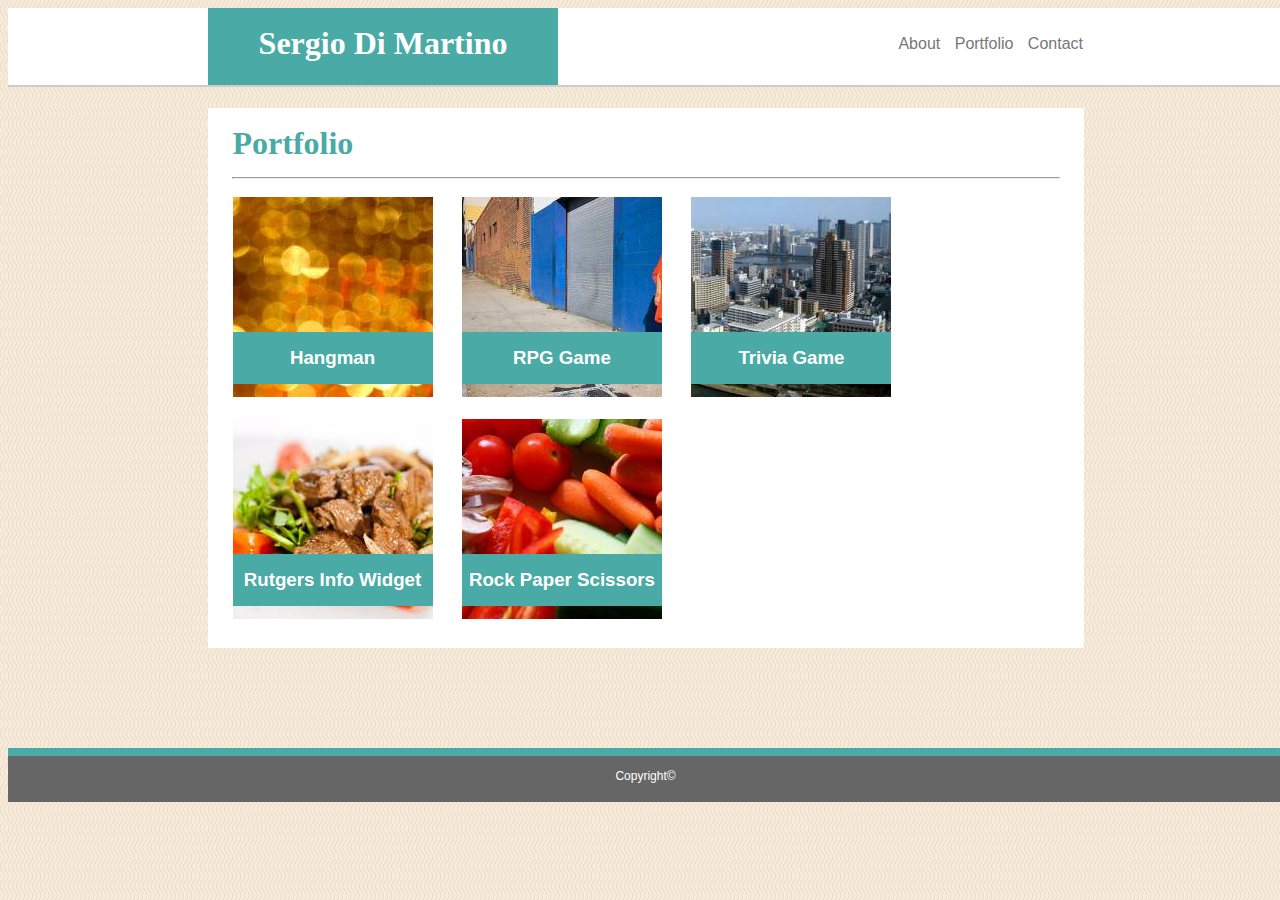
==== portfolio.html @ 6f5324d3 "initial commit" ====
<!DOCTYPE html>
<!--[if lt IE 7]>      <html class="no-js lt-ie9 lt-ie8 lt-ie7"> <![endif]-->
<!--[if IE 7]>         <html class="no-js lt-ie9 lt-ie8"> <![endif]-->
<!--[if IE 8]>         <html class="no-js lt-ie9"> <![endif]-->
<!--[if gt IE 8]><!--> <html class="no-js"> <!--<![endif]-->
    <head>
        <meta charset="utf-8">
        <meta http-equiv="X-UA-Compatible" content="IE=edge">
        <title>Portfolio</title>
        <meta name="description" content="about Sergio Di Martino">
        <meta name="viewport" content="width=device-width, initial-scale=1">
        <!-- <link rel="stylesheet" href="reset.css"> -->
        <link rel="stylesheet" href="assets/css/style.css">
    </head>
    <body>
        <!--[if lt IE 7]>
            <p class="browsehappy">You are using an <strong>outdated</strong> browser. Please <a href="#">upgrade your browser</a> to improve your experience.</p>
        <![endif]-->
        <div class="header-box">
            <span class="name-header">Sergio Di Martino</span>
            <div class="links">
                <a class="about" href="index.html">About</a>
                <a class="portfolio" href="portfolio.html" class="portfolio">Portfolio</a>
                <a class="contact" href="contact.html" class="contact">Contact</a>
            </div>
        </div>
        <div class="main-box">
            <h1 class="about-me">Portfolio</h1>
            <hr class="hr">
                <span class="image">
                    <img src="assets/images/portfolio-image-1.jpg" alt="Hangman">
                    <h3 class="image-text">Hangman</h3>
                </span>
                <span class="image">
                        <img src="assets/images/portfolio-image-2.jpg" alt="Hangman">
                        <h3 class="image-text">RPG Game</h3>
                </span>
                <span class="image">
                        <img src="assets/images/portfolio-image-3.jpg" alt="Hangman">
                        <h3 class="image-text">Trivia Game</h3>
                </span>
                <br>
                <br>
                <span class="image">
                        <img src="assets/images/portfolio-image-4.jpg" alt="Hangman">
                        <h3 class="image-text">Rutgers Info Widget</h3>
                </span>
                <span class="image">
                        <img src="assets/images/portfolio-image-5.jpg" alt="Hangman">
                        <h3 class="image-text">Rock Paper Scissors</h3>
                </span>
        </div>
        <footer class="copyright">Copyright&copy;</footer>
    </body>
</html>
---- assets/css/style.css ----
body {
    background-image: url("../images/vertical-waves.png");
    background-color: #faebd7;
    min-width: 1275px;
    max-width: 1275px;
}
.header-box {
    font-family: 'Georgia', Times, Times New Roman, serif;
    height: 77px;
    width: 100%;
    background-color: #ffffff;
    border-bottom-style: double;
    border-bottom: 2px double #cccccc;
}
.name-header {
    width: 350px;
    height: 50px;
    background-color: #4aaaa5;
    color: #ffffff;
    text-align: center;
    padding-top: 17px;
    padding-bottom: 10px;
    margin-left: 200px;
    top: 0;
    left: 20;
    font-size: 32px;
    font-weight: 700;
    float: left;
}
.links {
    font-family: 'Arial', 'Helvetica Neue', Helvetica, sans-serif;
    color: #777777;
    background-color: #ffffff;
    padding-top: 27px;
    height: 50px;
    text-align: right;
    padding-right: 200px;
}
.about {
    margin-right: 10px;
    text-decoration: none;
    color: inherit;
}
.portfolio {
    margin-right: 10px;
    text-decoration: none;
    color: inherit;
}
.contact {
    text-decoration: none;
    color: inherit;
}
.main-box {
    font-family: 'Arial', 'Helvetica Neue', Helvetica, sans-serif;
    height: auto;
    min-width: 876px;
    max-width: 876px;
    margin: auto;
    background-color: #ffffff;
    padding-bottom: 25px
}
.about-me {
    font-family: 'Georgia', Times, Times New Roman, serif;
    font-size: 32px;
    font-weight: 700;
    color: #4aaaa5;
    padding-top: 17px;
    padding-left: 25px;
    height: 30px;
}
.hr {
    width: 826px;
    margin-bottom: 18px
}
.photo {
    padding-left: 25px;
    padding-top: 15px;
    padding-right: 25px;
    float: left;
}
.about-text {
    font-family: 'Arial', 'Helvetica Neue', Helvetica, sans-serif;
    color: #777777;
    padding: 0 25px 0 25px;
    /* padding-right: 25px; */
    line-height: 27px;
}
.contact-form input[type=text], select {
    width: 826px;
    padding: 10px 10px;
    margin: 0px 0px;
    border: 1px solid #ccc;
    border-radius: 4px;
    box-sizing: border-box;
    display: inline-block;
}
.contact-form {
    margin-left: 25px;
}
textarea {
    resize: none;
}
.submit {
    font-family: 'Arial', 'Helvetica Neue', Helvetica, sans-serif;
    background-color: #4aaaa5;
    font-size: 15px;
    height: 40px;
    width: 85px;
}
.image { 
    position: relative; 
    width: 100%; /* for IE 6 */
    margin: 0 0 25px 25px;
 }
 .image-text { 
    text-align: center;
    position: absolute; 
    padding: 15px 0 15px 0;
    top: -70px; 
    left: 0; 
    width: 200px; 
    color: #ffffff; 
    background: #4aaaa5;
 }
.copyright {
    font-family: 'Arial', 'Helvetica Neue', Helvetica, sans-serif;
    color: #ffffff;
    margin-top: 100px;
    font-size: 12px;
    text-align: center;
    height: 33px;
    padding-top: 13px;
    background-color: #666666;
    border-top: 8px solid #4aaaa5;
}
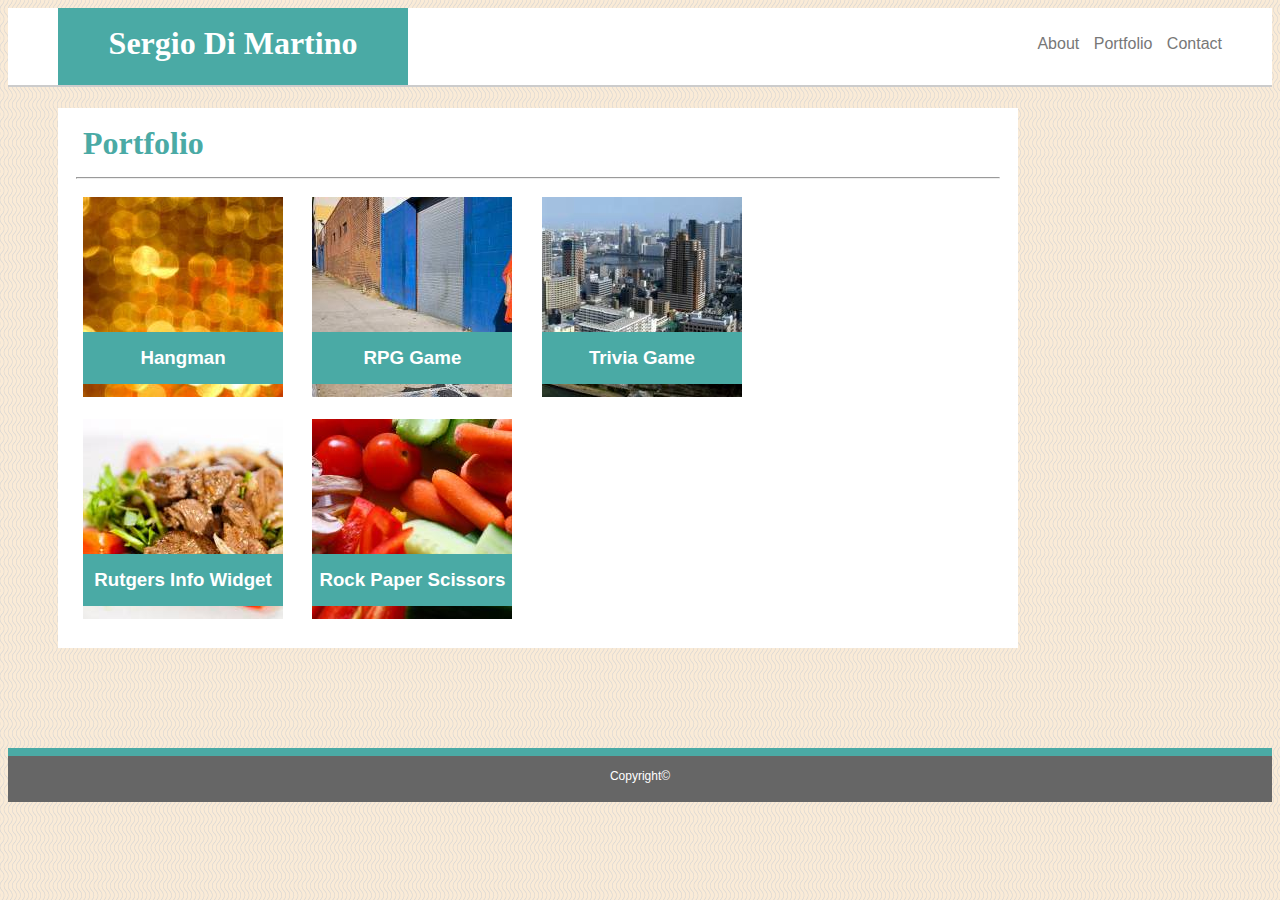
==== commit a203bb20: "Fixes styling issues" ====
--- a/portfolio.html
+++ b/portfolio.html
@@ -32,21 +32,21 @@
                     <h3 class="image-text">Hangman</h3>
                 </span>
                 <span class="image">
-                        <img src="assets/images/portfolio-image-2.jpg" alt="Hangman">
+                        <img src="assets/images/portfolio-image-2.jpg" alt="RPG Game">
                         <h3 class="image-text">RPG Game</h3>
                 </span>
-                <span class="image">
-                        <img src="assets/images/portfolio-image-3.jpg" alt="Hangman">
+                <span class="image trivia-game">
+                        <img src="assets/images/portfolio-image-3.jpg" alt="Trivia Game">
                         <h3 class="image-text">Trivia Game</h3>
                 </span>
                 <br>
                 <br>
-                <span class="image">
-                        <img src="assets/images/portfolio-image-4.jpg" alt="Hangman">
+                <span class="image rutgers">
+                        <img src="assets/images/portfolio-image-4.jpg" alt="Rutgers Info Widget">
                         <h3 class="image-text">Rutgers Info Widget</h3>
                 </span>
                 <span class="image">
-                        <img src="assets/images/portfolio-image-5.jpg" alt="Hangman">
+                        <img src="assets/images/portfolio-image-5.jpg" alt="Rock Paper Scissors">
                         <h3 class="image-text">Rock Paper Scissors</h3>
                 </span>
         </div>
--- a/assets/css/style.css
+++ b/assets/css/style.css
@@ -1,15 +1,12 @@
 body {
     background-image: url("../images/vertical-waves.png");
     background-color: #faebd7;
-    min-width: 1275px;
-    max-width: 1275px;
 }
 .header-box {
     font-family: 'Georgia', Times, Times New Roman, serif;
     height: 77px;
     width: 100%;
     background-color: #ffffff;
-    border-bottom-style: double;
     border-bottom: 2px double #cccccc;
 }
 .name-header {
@@ -20,7 +17,7 @@
     text-align: center;
     padding-top: 17px;
     padding-bottom: 10px;
-    margin-left: 200px;
+    margin-left: 50px;
     top: 0;
     left: 20;
     font-size: 32px;
@@ -34,7 +31,7 @@
     padding-top: 27px;
     height: 50px;
     text-align: right;
-    padding-right: 200px;
+    padding-right: 50px;
 }
 .about {
     margin-right: 10px;
@@ -53,9 +50,9 @@
 .main-box {
     font-family: 'Arial', 'Helvetica Neue', Helvetica, sans-serif;
     height: auto;
-    min-width: 876px;
-    max-width: 876px;
-    margin: auto;
+    /* min-width: 876px; */
+    max-width: 960px;
+    margin: 0 50px 0 50px;
     background-color: #ffffff;
     padding-bottom: 25px
 }
@@ -69,7 +66,7 @@
     height: 30px;
 }
 .hr {
-    width: 826px;
+    width: 96%;
     margin-bottom: 18px
 }
 .photo {
@@ -86,7 +83,7 @@
     line-height: 27px;
 }
 .contact-form input[type=text], select {
-    width: 826px;
+    width: 100%;
     padding: 10px 10px;
     margin: 0px 0px;
     border: 1px solid #ccc;
@@ -95,10 +92,11 @@
     display: inline-block;
 }
 .contact-form {
-    margin-left: 25px;
+    margin: 0 25px 0 25px;
 }
 textarea {
     resize: none;
+    width: 99%;
 }
 .submit {
     font-family: 'Arial', 'Helvetica Neue', Helvetica, sans-serif;
@@ -109,7 +107,7 @@
 }
 .image { 
     position: relative; 
-    width: 100%; /* for IE 6 */
+    width: 100%;
     margin: 0 0 25px 25px;
  }
  .image-text { 
@@ -132,4 +130,34 @@
     padding-top: 13px;
     background-color: #666666;
     border-top: 8px solid #4aaaa5;
+}
+@media (max-width: 980px) {
+
+}
+/* @media (max-width: 768px) {
+    .rutgers {
+        margin-top: 0
+    } */
+@media (max-width: 640px) {
+    .header-box {
+        height: 130px;
+    }
+    .name-header {
+        width: 100%;
+        margin: 0;
+    }
+    .links {
+        text-align: center;
+        padding-top: 110px;
+        padding-right: 0;
+    }
+    .main-box {
+        margin-top: 50px;
+    }
+}
+/* @media (max-width: 825px){
+    .trivia-game {
+        display: block;
+        padding-top: 25px;
+    } */
 }